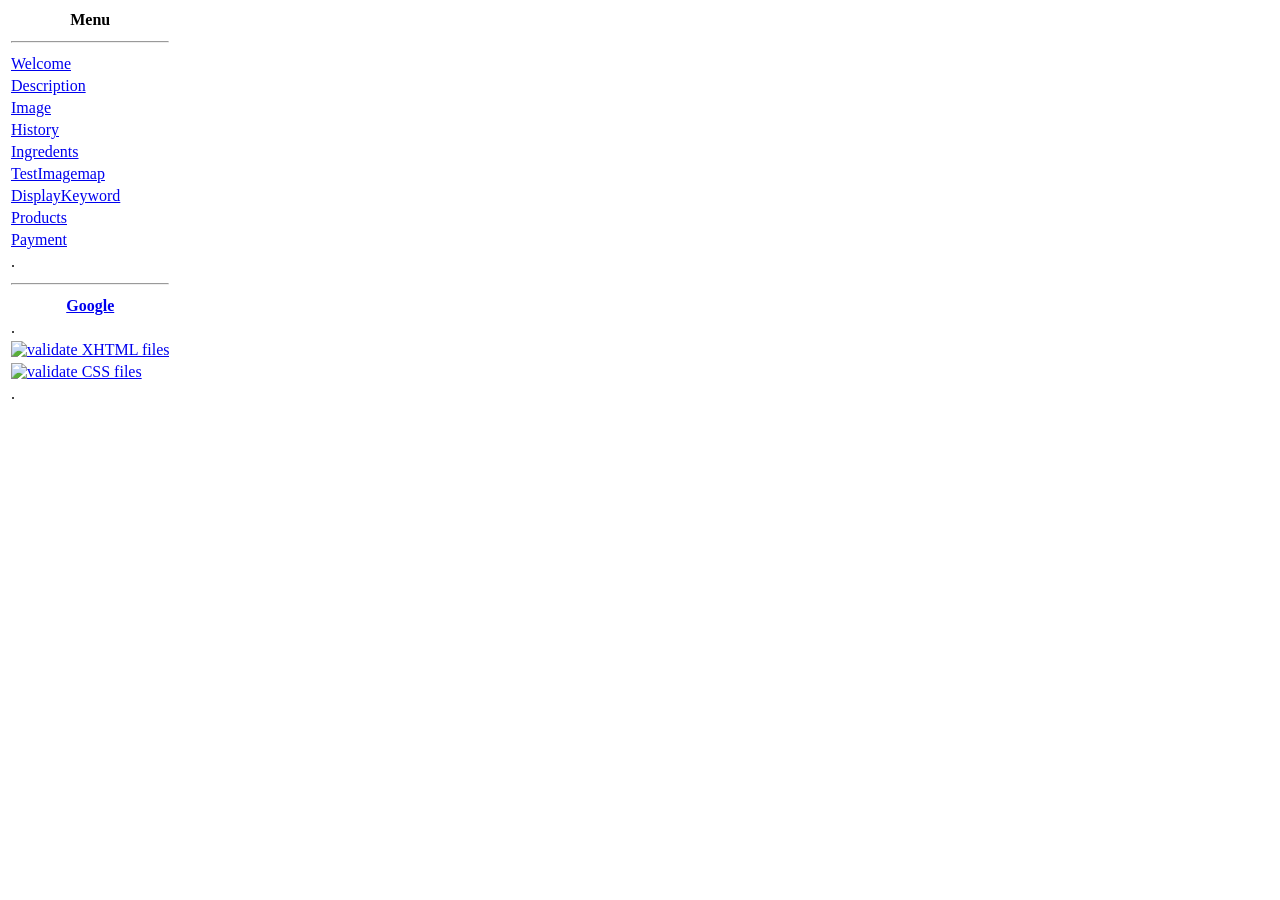
==== Menu.htm @ 2e2efd72 "Puneet" ====
<!DOCTYPE html PUBLIC "-//W3C//DTD XHTML 1.0 Transitional//EN"
"http://www.w3.org/TR/xhtml1/DTD/xhtml1-transitional.dtd">

<html xmlns="http://www.w3.org/1999/xhtml">
<head>
<!-- Name: Puneet kaur
     Description: The web page Menu.htm of index.html(frames)
	   Date:2025-03-20           -->
<title>Page Menu</title>
<link rel="stylesheet" type="text/css" href="./css/mystyles.css" />
<style type="text/css">
    body{
   background-color :"yellow";
   }
</style>
</head>

<!--<body bgcolor="yellow">-->
<table border="0">

  <tr><th> Menu </th></tr>
  <tr><td><hr /></td></tr>
  <tr><td><a class="Menubutton" href="Content.htm" target="Content_Frame">Welcome</a></td></tr>
  <tr><td><a class="Menubutton" href="Description.html" target="Content_Frame">Description</a></td></tr>
  <tr><td><a class="Menubutton" href="Image.html" target="Content_Frame">Image</a></td></tr>
  <tr><td><a class="Menubutton" href="history.html" target="Content_Frame">History</a></td></tr>
  <tr><td><a class="Menubutton" href="Ingredents.html" target="Content_Frame">Ingredents</a></td></tr>
  <tr><td><a class="Menubutton" href="Testmap.html" target="Content_Frame">TestImagemap</a></td></tr>
  <tr><td><a class="Menubutton" href="Cosmetic_products.html" target="Content_Frame">DisplayKeyword</a></td></tr>
  <tr><td><a class="Menubutton" href="Products.html" target="Content_Frame">Products</a></td></tr>
  <tr><td><a class="Menubutton" href="Payment.html" target="Content_Frame">Payment</a></td></tr>
  <tr><td> . </td></tr>
  <tr><td><hr /></td></tr>
  
  <tr><th> <a href="http://google.ca" target="_blank">Google</a> </th></tr>
  <tr><td> . </td></tr>
  <tr><td> 
    <a href="https://validator.w3.org/" target="_blank">
      <img src="./img/valid-xhtml10.jpg" alt="validate XHTML files" />
    </a> 
  </td></tr>
  <tr><td>
    <a href="https://jigsaw.w3.org/css-validator/" target="_blank">
      <img src="./img/valid-css.jpg" alt="validate CSS files" />
    </a> 
  </td></tr>
  <tr><td> . </td></tr>

</table>
</body>

</html>
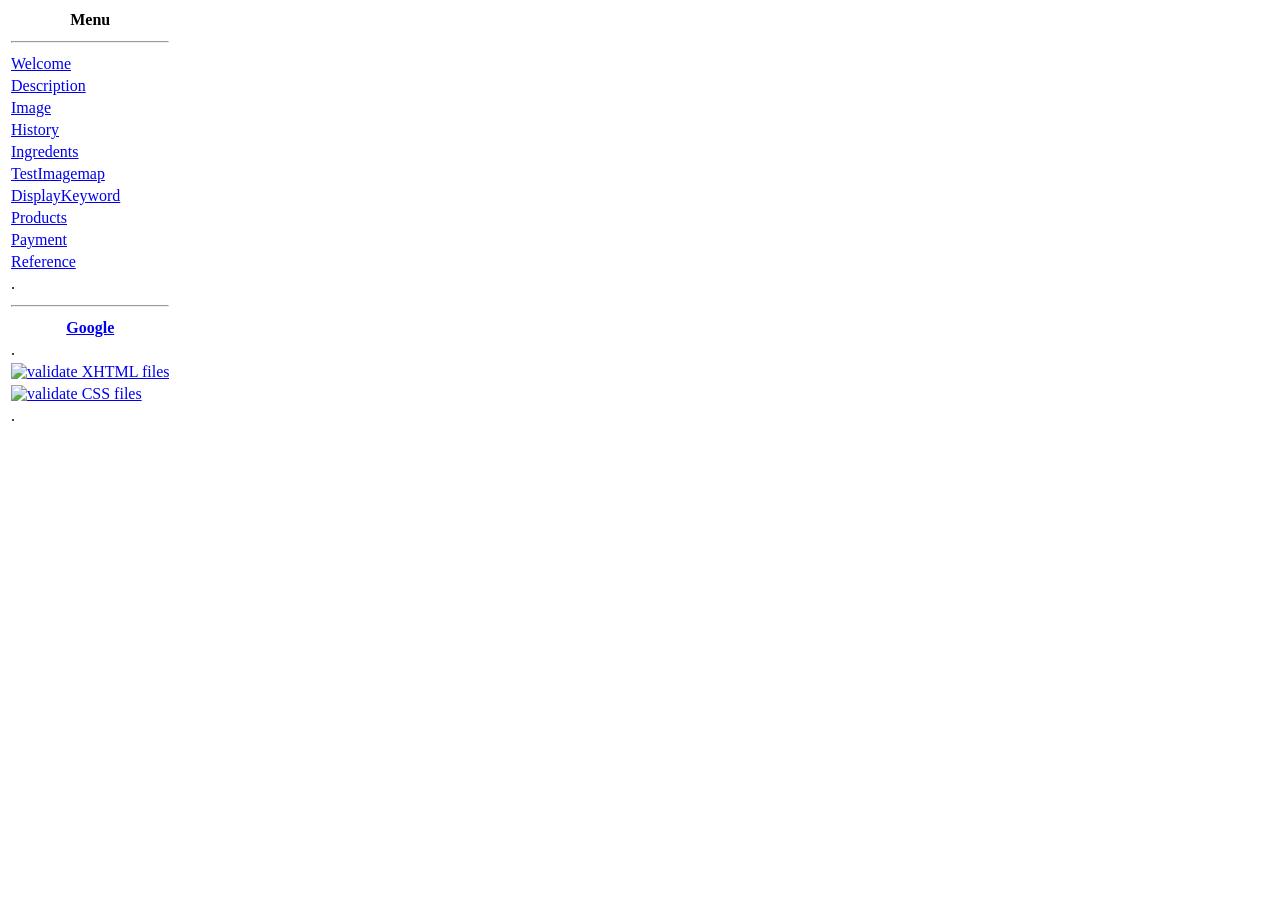
==== commit d31f63de: "Updated files and added Section 3 documents" ====
--- a/Menu.htm
+++ b/Menu.htm
@@ -29,6 +29,7 @@
   <tr><td><a class="Menubutton" href="Cosmetic_products.html" target="Content_Frame">DisplayKeyword</a></td></tr>
   <tr><td><a class="Menubutton" href="Products.html" target="Content_Frame">Products</a></td></tr>
   <tr><td><a class="Menubutton" href="Payment.html" target="Content_Frame">Payment</a></td></tr>
+  <tr><td><a class="Menubutton" href="Reference.html" target="Content_Frame">Reference</a></td></tr>
   <tr><td> . </td></tr>
   <tr><td><hr /></td></tr>
   
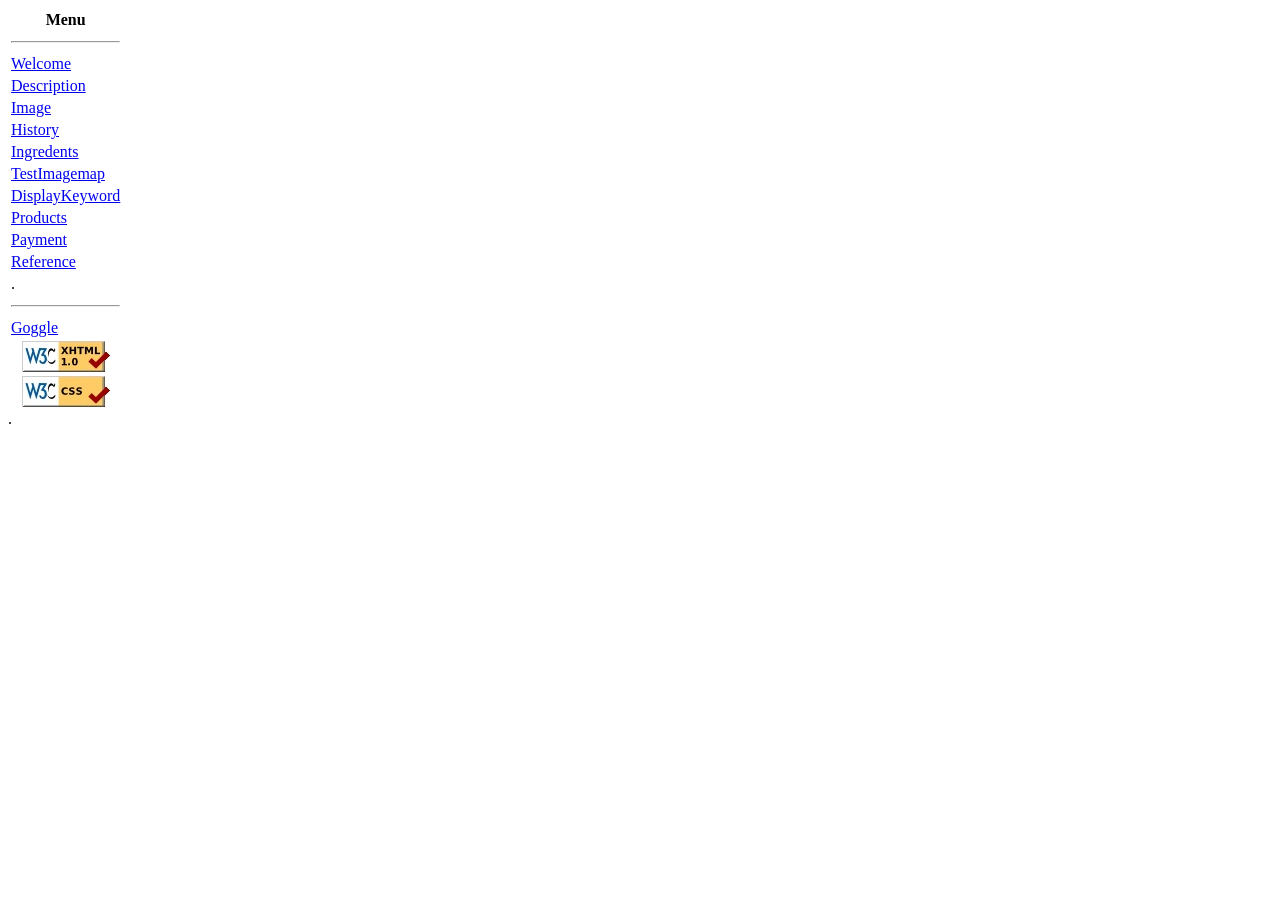
==== commit 330bb53f: "Updated CSS, HTML, JS files and user manual for project" ====
--- a/Menu.htm
+++ b/Menu.htm
@@ -33,18 +33,9 @@
   <tr><td> . </td></tr>
   <tr><td><hr /></td></tr>
   
-  <tr><th> <a href="http://google.ca" target="_blank">Google</a> </th></tr>
-  <tr><td> . </td></tr>
-  <tr><td> 
-    <a href="https://validator.w3.org/" target="_blank">
-      <img src="./img/valid-xhtml10.jpg" alt="validate XHTML files" />
-    </a> 
-  </td></tr>
-  <tr><td>
-    <a href="https://jigsaw.w3.org/css-validator/" target="_blank">
-      <img src="./img/valid-css.jpg" alt="validate CSS files" />
-    </a> 
-  </td></tr>
+  <tr><td> <a href="http://google.ca" target="_blank">Goggle</a> </td></tr>
+	<tr><th><a href="https://validator.w3.org/" target="_blank"><img src="Images/valid-xhtml10.jpg" alt="Valid-xhtml1.0"/></a></th></tr>
+  <tr><th><a href="https://jigsaw.w3.org/css-validator/" target="_blank"><img src="Images/valid-css.jpg" alt="Valid-xhtml"/></a></th></tr></table>
   <tr><td> . </td></tr>
 
 </table>
